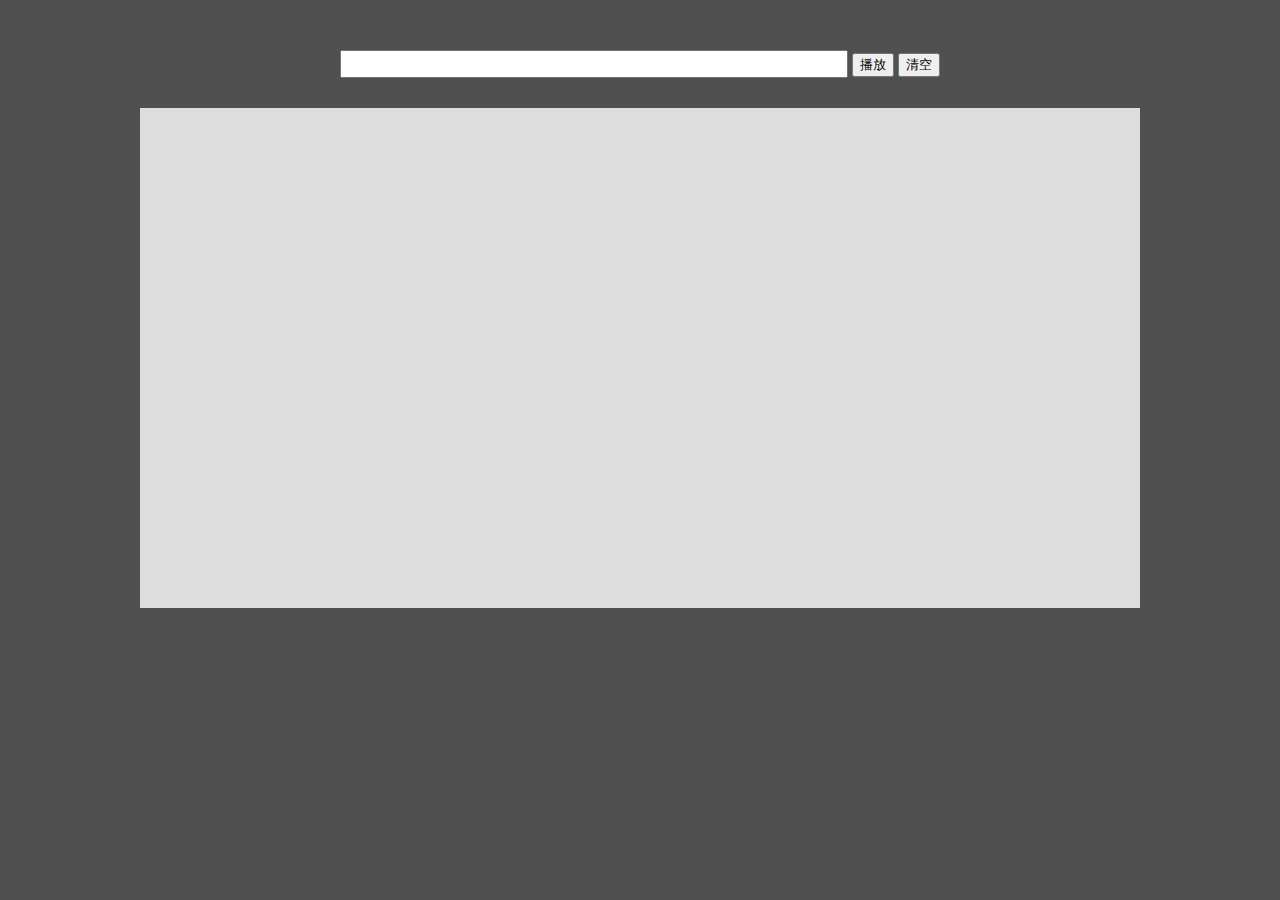
==== index.html @ 6b45cc84 "first commit" ====
<!DOCTYPE html>
<html lang="zh">
<head>
  <meta charset="UTF-8">
  <title>VIP视频解析</title>
  <style>
    /* 设置整个网页的背景颜色 */
    body {
      background-color: #505050;
    }
    /* 设置搜索框，让其垂直居中 */
    .search {
      margin-top: 50px;
      text-align: center;
    }
    .search input {
      width: 500px;
      height: 22px;
      outline: none;
    }
    .search button {
      vertical-align: center;
    }
    /* 设置播放器的宽高和背景色 */
    iframe {
      display: block;
      width: 1000px;
      height: 500px;
      margin: 30px auto;
      background-color: #dddddd;
    }
  </style>
</head>
<body>

<!-- 保存输入地址，并且可以清空地址栏 -->
<div class="search">
  <input type="text" id="text">
  <button type="button" onclick="play()">播放</button>
  <button type="button" onclick="reset()">清空</button>
</div>

<iframe src="" frameborder="0" id="player" allowfullscreen allowtransparency></iframe>

<script>
  // 获取输入框对象
  let input = document.getElementById("text")
  // 绑定 点击事件
  input.addEventListener('keyup', function (event) {
    event.preventDefault()
    if (event.keyCode === 13) {
      play()
    }
  })
  // 当点击播放时
  function play() {
    // 获取输入框对象
    let input = document.getElementById("text")
    // 提取输入框内容并拼接成合适的url
    let url = 'http://17kyun.com/api.php?url=' + input.value
    // 修改iframe的src
    let player = document.getElementById('player')
    player.src = url
  }
  // 当点击清空时
  function reset() {
    // 获取输入框对象
    let input = document.getElementById("text")
    // 清空输入框
    input.value = ''
  }
</script>

</body>
</html>
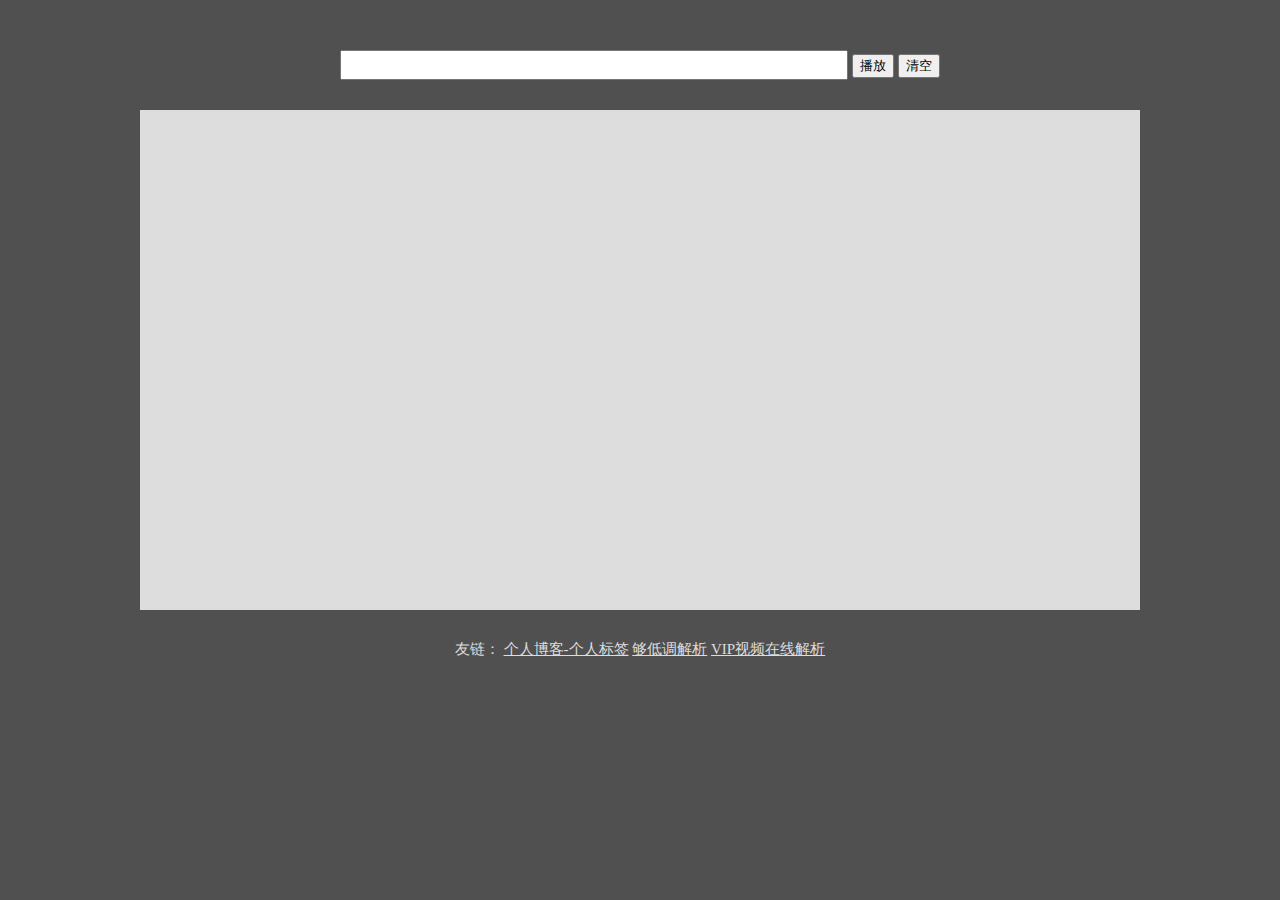
==== commit ba63004f: "add friendLink" ====
--- a/index.html
+++ b/index.html
@@ -3,11 +3,14 @@
 <head>
   <meta charset="UTF-8">
   <title>VIP视频解析</title>
+  <base target="_blank">
   <style>
     /* 设置整个网页的背景颜色 */
     body {
       background-color: #505050;
+      font-size: 15px;
     }
+
     /* 设置搜索框，让其垂直居中 */
     .search {
       margin-top: 50px;
@@ -15,12 +18,13 @@
     }
     .search input {
       width: 500px;
-      height: 22px;
+      height: 24px;
       outline: none;
     }
     .search button {
       vertical-align: center;
     }
+
     /* 设置播放器的宽高和背景色 */
     iframe {
       display: block;
@@ -29,46 +33,101 @@
       margin: 30px auto;
       background-color: #dddddd;
     }
+
+    /* 友链 */
+    .friendLink {
+      text-align: center;
+      color: #ddd;
+    }
+    .friendLink a {
+      color: #ddd;
+    }
   </style>
 </head>
 <body>
 
-<!-- 保存输入地址，并且可以清空地址栏 -->
+<!--搜索栏-->
 <div class="search">
   <input type="text" id="text">
-  <button type="button" onclick="play()">播放</button>
+  <button type="button" onclick="input_parse()">播放</button>
   <button type="button" onclick="reset()">清空</button>
 </div>
 
-<iframe src="" frameborder="0" id="player" allowfullscreen allowtransparency></iframe>
+<iframe src="" frameborder="0" id="player" scrolling="no" allowfullscreen allowtransparency></iframe>
+
+<!-- 友情链接 -->
+<div class="friendLink">
+  友链：
+  <a href="https://here200.github.io/2022/08/16/%E4%B8%AA%E4%BA%BA%E4%B9%A6%E7%AD%BE/">个人博客-个人标签</a>
+  <a href="http://www.gddyu.com/">够低调解析</a>
+  <a href="https://v.ctrlqq.com/">VIP视频在线解析</a>
+</div>
 
 <script>
+  /*
+  *  BL解析： https://svip.bljiex.cc/?v=
+  *  云解析： https://jx.iztyy.com/svip/?url=
+  *   MAQQ:   https://player.maqq.cn/?url=
+  * */
+  // 接口
+  let parse_url = 'https://svip.bljiex.cc/?v='
   // 获取输入框对象
   let input = document.getElementById("text")
-  // 绑定 点击事件
-  input.addEventListener('keyup', function (event) {
-    event.preventDefault()
-    if (event.keyCode === 13) {
-      play()
-    }
-  })
-  // 当点击播放时
-  function play() {
-    // 获取输入框对象
-    let input = document.getElementById("text")
-    // 提取输入框内容并拼接成合适的url
-    let url = 'http://17kyun.com/api.php?url=' + input.value
-    // 修改iframe的src
-    let player = document.getElementById('player')
+  // 获取iframe对象
+  let player = document.getElementById('player')
+
+  function play(url) {
+    // 修改src的值为解析地址
     player.src = url
   }
+
+  // 当点击播放时
+  function input_parse() {
+    let url = parse_url + input.value
+    // 播放视频
+    play(url)
+  }
+
   // 当点击清空时
   function reset() {
-    // 获取输入框对象
-    let input = document.getElementById("text")
     // 清空输入框
     input.value = ''
   }
+
+  // 按键控制
+    // 在选中输入框的情况下，按Enter触发解析动作，按Esc键触发输入内容清空动作。
+    input.addEventListener('keyup', function (event) {
+      event.preventDefault()
+      if (event.keyCode === 13) {
+        input_parse()
+      } else if (event.keyCode === 27) {
+        reset()
+      }
+    })
+
+  // 通过地址栏解析
+    // 提取?后面的url的值，并进行解析动作,如果不存在，则不进行解析
+      // 获取网址的url
+      let tmp = location.search
+      // 提取url=后面的网址
+      let href = tmp.substr(tmp.indexOf('?'))
+      let reg = "url=([^&]*)"
+      let url = href.match(reg)[0]
+      if (url !== null && url.length > 4) {
+        url =  url.substr(url.indexOf('url=') + 4)
+        // 解析该网址
+        location_parse(url)
+      }
+
+      // 进行url的解析
+      function location_parse(url) {
+        // 拼接成合适的url
+        let tmp = parse_url + url
+        // 播放视频
+        play(tmp)
+        // 把url填入搜索栏中
+        input.value = url
+      }
 </script>
 
 </body>
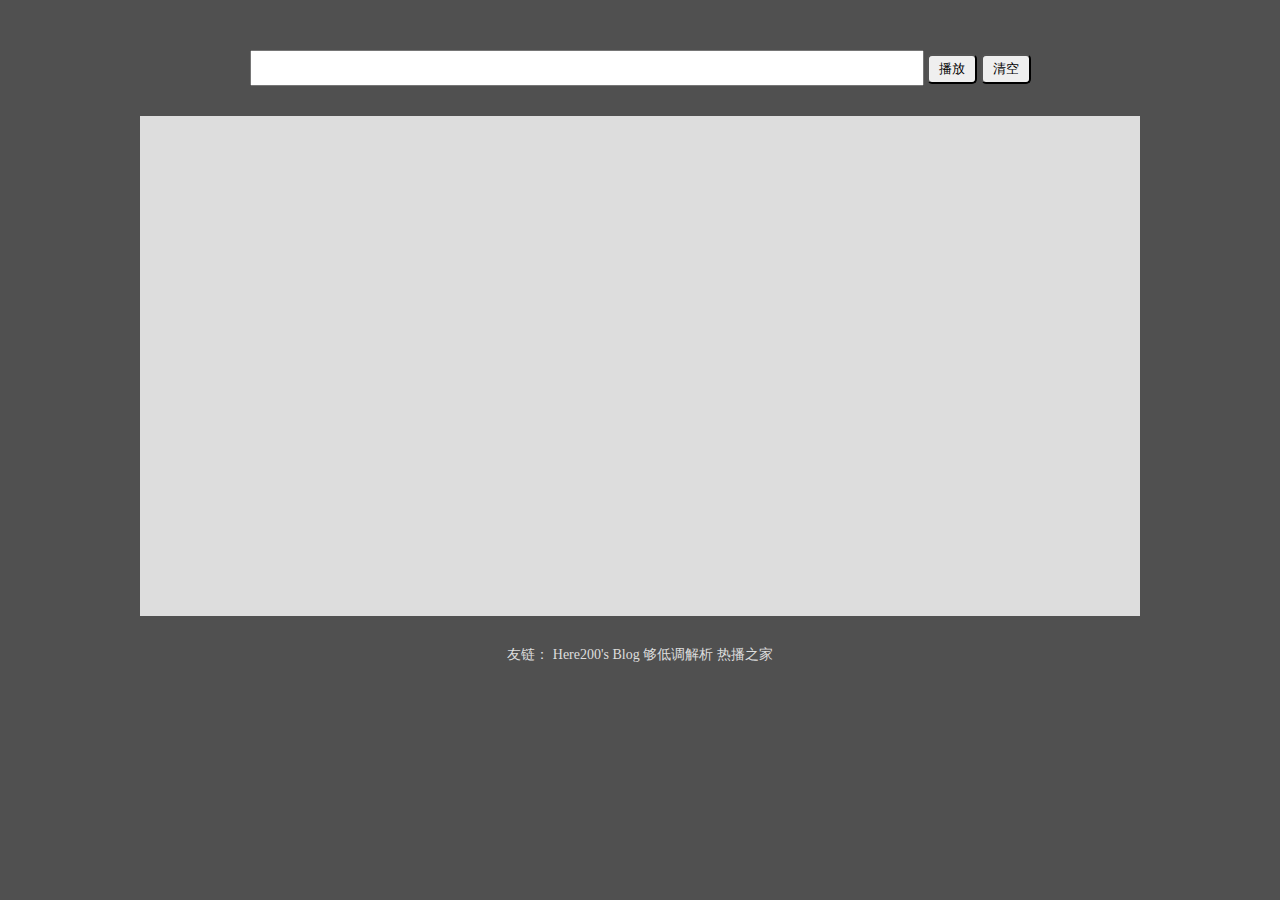
==== commit 277e5af2: "add a attribute on an input element. Make it auto focus when the website is opened at first time." ====
--- a/index.html
+++ b/index.html
@@ -8,7 +8,7 @@
     /* 设置整个网页的背景颜色 */
     body {
       background-color: #505050;
-      font-size: 15px;
+      font-size: 14px;
     }
 
     /* 设置搜索框，让其垂直居中 */
@@ -17,12 +17,18 @@
       text-align: center;
     }
     .search input {
-      width: 500px;
-      height: 24px;
+      width: 666px;
+      height: 30px;
       outline: none;
+      font-size: 16px;
     }
     .search button {
+      width: 50px;
+      height: 30px;
+      border-radius: 5px;
       vertical-align: center;
+      cursor: pointer;
+      outline: none;
     }
 
     /* 设置播放器的宽高和背景色 */
@@ -32,6 +38,8 @@
       height: 500px;
       margin: 30px auto;
       background-color: #dddddd;
+      border: none;
+      overflow: hidden;
     }
 
     /* 友链 */
@@ -41,6 +49,7 @@
     }
     .friendLink a {
       color: #ddd;
+      text-decoration: none;
     }
   </style>
 </head>
@@ -48,86 +57,86 @@
 
 <!--搜索栏-->
 <div class="search">
-  <input type="text" id="text">
+  <input type="text" id="text" autofocus>
   <button type="button" onclick="input_parse()">播放</button>
   <button type="button" onclick="reset()">清空</button>
 </div>
 
-<iframe src="" frameborder="0" id="player" scrolling="no" allowfullscreen allowtransparency></iframe>
+<iframe src="" id="player" allowfullscreen allowtransparency></iframe>
 
 <!-- 友情链接 -->
 <div class="friendLink">
   友链：
-  <a href="https://here200.github.io/2022/08/16/%E4%B8%AA%E4%BA%BA%E4%B9%A6%E7%AD%BE/">个人博客-个人标签</a>
+  <a href="https://here200.github.io/">Here200's Blog</a>
   <a href="http://www.gddyu.com/">够低调解析</a>
-  <a href="https://v.ctrlqq.com/">VIP视频在线解析</a>
+  <a href="https://rebozj.com/">热播之家</a>
 </div>
 
 <script>
   /*
   *  BL解析： https://svip.bljiex.cc/?v=
   *  云解析： https://jx.iztyy.com/svip/?url=
-  *   MAQQ:   https://player.maqq.cn/?url=
-  * */
+  *   MAQQ:  https://player.maqq.cn/?url=
+  **/
+
   // 接口
   let parse_url = 'https://svip.bljiex.cc/?v='
+
   // 获取输入框对象
-  let input = document.getElementById("text")
+  const input = document.getElementById("text")
   // 获取iframe对象
-  let player = document.getElementById('player')
+  const player = document.getElementById('player')
 
   function play(url) {
-    // 修改src的值为解析地址
-    player.src = url
+    player.src = parse_url + url
   }
 
   // 当点击播放时
   function input_parse() {
-    let url = parse_url + input.value
-    // 播放视频
-    play(url)
+    play(input.value)
   }
 
   // 当点击清空时
   function reset() {
-    // 清空输入框
     input.value = ''
   }
 
-  // 按键控制
+  (function () {
     // 在选中输入框的情况下，按Enter触发解析动作，按Esc键触发输入内容清空动作。
-    input.addEventListener('keyup', function (event) {
-      event.preventDefault()
-      if (event.keyCode === 13) {
-        input_parse()
-      } else if (event.keyCode === 27) {
-        reset()
+    input.onkeyup = function (event) {
+      switch (event.key) {
+        case "Enter": { // 回车键
+          input_parse()
+          break
+        }
+        case "Escape": { // ESC键
+          reset()
+          break
+        }
       }
-    })
+    }
 
-  // 通过地址栏解析
-    // 提取?后面的url的值，并进行解析动作,如果不存在，则不进行解析
-      // 获取网址的url
-      let tmp = location.search
-      // 提取url=后面的网址
-      let href = tmp.substr(tmp.indexOf('?'))
-      let reg = "url=([^&]*)"
-      let url = href.match(reg)[0]
+    // 通过地址栏解析。提取?后面的url的值，并进行解析动作,如果不存在，则不进行解析
+    const reg = "url=([^&]*)"
+    // 获取网址的url
+    const tmp = location.search
+    // 提取url=后面的网址
+    const href = tmp.substr(tmp.indexOf('?'))
+    const result = href.match(reg)
+    if (result != null) {
+      let url = result[0]
       if (url !== null && url.length > 4) {
-        url =  url.substr(url.indexOf('url=') + 4)
-        // 解析该网址
-        location_parse(url)
+        location_parse(url.substr(url.indexOf('url=') + 4))
       }
+    }
 
-      // 进行url的解析
-      function location_parse(url) {
-        // 拼接成合适的url
-        let tmp = parse_url + url
-        // 播放视频
-        play(tmp)
-        // 把url填入搜索栏中
-        input.value = url
-      }
+    // 进行url的解析
+    function location_parse(url) {
+      play(url)
+      // 把url填入搜索栏中
+      input.value = url
+    }
+  })()
 </script>
 
 </body>
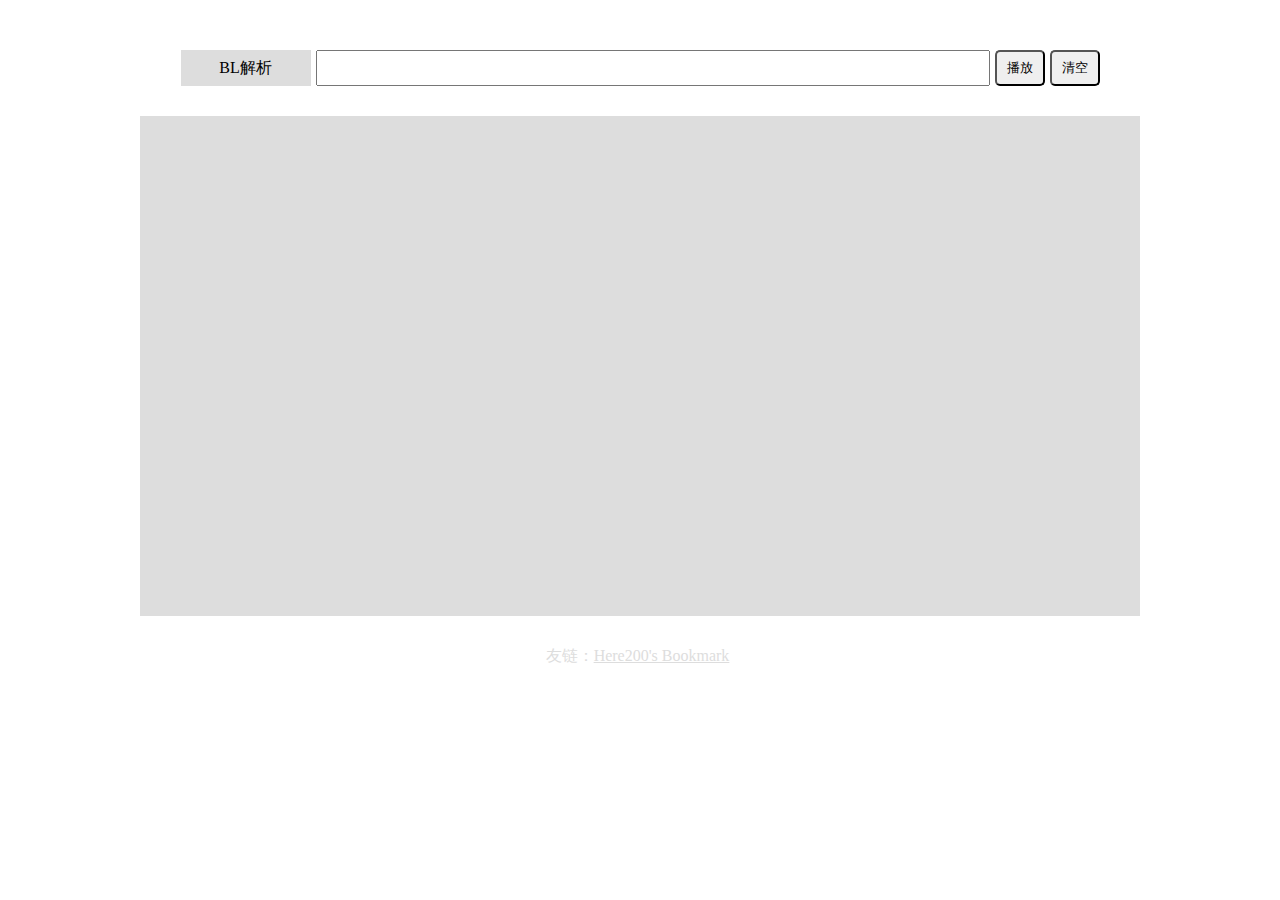
==== commit 603a1e58: "adding style to support mobbie divice" ====
--- a/index.html
+++ b/index.html
@@ -4,140 +4,32 @@
   <meta charset="UTF-8">
   <title>VIP视频解析</title>
   <base target="_blank">
-  <style>
-    /* 设置整个网页的背景颜色 */
-    body {
-      background-color: #505050;
-      font-size: 14px;
-    }
-
-    /* 设置搜索框，让其垂直居中 */
-    .search {
-      margin-top: 50px;
-      text-align: center;
-    }
-    .search input {
-      width: 666px;
-      height: 30px;
-      outline: none;
-      font-size: 16px;
-    }
-    .search button {
-      width: 50px;
-      height: 30px;
-      border-radius: 5px;
-      vertical-align: center;
-      cursor: pointer;
-      outline: none;
-    }
-
-    /* 设置播放器的宽高和背景色 */
-    iframe {
-      display: block;
-      width: 1000px;
-      height: 500px;
-      margin: 30px auto;
-      background-color: #dddddd;
-      border: none;
-      overflow: hidden;
-    }
-
-    /* 友链 */
-    .friendLink {
-      text-align: center;
-      color: #ddd;
-    }
-    .friendLink a {
-      color: #ddd;
-      text-decoration: none;
-    }
-  </style>
+  <link rel="stylesheet" href="./static/css/reset.css">
+  <link rel="stylesheet" href="./static/css/common.css">
+  <link rel="stylesheet" media="(min-width: 1000px)" href="./static/css/big-style.css">
+  <link rel="stylesheet" media="(max-width: 1000px)" href="./static/css/small-style.css">
 </head>
 <body>
 
-<!--搜索栏-->
-<div class="search">
-  <input type="text" id="text" autofocus>
-  <button type="button" onclick="input_parse()">播放</button>
-  <button type="button" onclick="reset()">清空</button>
-</div>
+  <!-- 搜索栏 -->
+  <div class="nav">
+    <div class="route">
+      <div class="title">播放线路选择</div>
+      <ul class="list"></ul>
+    </div>
+    <input type="text" class="search" autofocus>
+    <button class="click">播放</button>
+    <button class="clear">清空</button>
+  </div>
 
-<iframe src="" id="player" allowfullscreen allowtransparency></iframe>
+  <!-- 播放器 -->
+  <iframe src="" class="player" allowfullscreen allowtransparency></iframe>
 
-<!-- 友情链接 -->
-<div class="friendLink">
-  友链：
-  <a href="https://here200.github.io/">Here200's Blog</a>
-  <a href="http://www.gddyu.com/">够低调解析</a>
-  <a href="https://rebozj.com/">热播之家</a>
-</div>
+  <!-- 友情链接 -->
+  <div class="friendLink">友链：</div>
 
-<script>
-  /*
-  *  BL解析： https://svip.bljiex.cc/?v=
-  *  云解析： https://jx.iztyy.com/svip/?url=
-  *   MAQQ:  https://player.maqq.cn/?url=
-  **/
-
-  // 接口
-  let parse_url = 'https://svip.bljiex.cc/?v='
-
-  // 获取输入框对象
-  const input = document.getElementById("text")
-  // 获取iframe对象
-  const player = document.getElementById('player')
-
-  function play(url) {
-    player.src = parse_url + url
-  }
-
-  // 当点击播放时
-  function input_parse() {
-    play(input.value)
-  }
-
-  // 当点击清空时
-  function reset() {
-    input.value = ''
-  }
-
-  (function () {
-    // 在选中输入框的情况下，按Enter触发解析动作，按Esc键触发输入内容清空动作。
-    input.onkeyup = function (event) {
-      switch (event.key) {
-        case "Enter": { // 回车键
-          input_parse()
-          break
-        }
-        case "Escape": { // ESC键
-          reset()
-          break
-        }
-      }
-    }
-
-    // 通过地址栏解析。提取?后面的url的值，并进行解析动作,如果不存在，则不进行解析
-    const reg = "url=([^&]*)"
-    // 获取网址的url
-    const tmp = location.search
-    // 提取url=后面的网址
-    const href = tmp.substr(tmp.indexOf('?'))
-    const result = href.match(reg)
-    if (result != null) {
-      let url = result[0]
-      if (url !== null && url.length > 4) {
-        location_parse(url.substr(url.indexOf('url=') + 4))
-      }
-    }
-
-    // 进行url的解析
-    function location_parse(url) {
-      play(url)
-      // 把url填入搜索栏中
-      input.value = url
-    }
-  })()
-</script>
-
+  <script src="./static/js/data.js"></script>
+  <script src="./static/js/main.js"></script>
+  
 </body>
 </html>--- a/static/css/big-style.css
+++ b/static/css/big-style.css
@@ -0,0 +1,94 @@
+/* 导航条 */
+.nav {
+  display: flex;
+  justify-content: center;
+  height: 36px;
+  margin-top: 50px;
+}
+
+/* 导航条-播放列表 */
+.nav .route {
+  display: flex;
+  justify-content: center;
+  align-items: center;
+  position: relative;
+  width: 130px;
+
+  background-color: #ddd;
+}
+
+.nav .route .title {
+  cursor: pointer;
+}
+
+.nav .route:hover .list {
+  display: block;
+}
+
+.route .list {
+  display: none;
+  position: absolute;
+  left: 0;
+  right: 0;
+  top: 36px;
+
+  text-align: center;
+  background-color: #0d0;
+}
+
+.route .list li {
+  height: 25px;
+
+  line-height: 25px;
+  font-size: 15px;
+  cursor: pointer;
+}
+
+.route .list li:hover {
+  background-color: #ff0;
+}
+
+/* 导航条-输入框 */
+.nav .search {
+  width: 666px;
+  margin: 0 5px;
+
+  outline: none;
+  font-size: 16px;
+}
+
+/* 导航条-按钮 */
+.nav button {
+  width: 50px;
+
+  border-radius: 5px;
+  cursor: pointer;
+  outline: none;
+}
+
+.nav .clear {
+  margin-left: 5px;
+}
+
+/* 播放器 */
+.player {
+  display: block;
+  width: 1000px;
+  height: 500px;
+  margin: 30px auto;
+
+  background-color: #ddd;
+  border: none;
+  overflow: hidden;
+}
+
+/* 友链 */
+.friendLink {
+  text-align: center;
+  color: #ddd;
+}
+.friendLink a {
+  margin-right: 5px;
+  
+  color: #ddd;
+}--- a/static/css/small-style.css
+++ b/static/css/small-style.css
@@ -0,0 +1,97 @@
+body {
+  font-size: 25px;
+}
+
+/* 导航条 */
+.nav {
+  display: flex;
+  justify-content: center;
+  height: 74px;
+  margin-top: 5vh;
+}
+
+/* 导航条-播放列表 */
+.nav .route {
+  display: flex;
+  justify-content: center;
+  align-items: center;
+  position: relative;
+  width: 150px;
+
+  background-color: #ddd;
+}
+
+.nav .route .title {
+  cursor: pointer;
+}
+
+.nav .route:hover .list {
+  display: block;
+}
+
+.route .list {
+  display: none;
+  position: absolute;
+  left: 0;
+  right: 0;
+  top: 74px;
+
+  text-align: center;
+  background-color: #0d0;
+}
+
+.route .list li {
+  height: 40px;
+  line-height: 40px;
+  cursor: pointer;
+}
+
+.route .list li:hover {
+  background-color: #ff0;
+}
+
+/* 导航条-输入框 */
+.nav .search {
+  width: 50%;
+  margin: 0 5px;
+
+  outline: none;
+  font-size: 22px;
+}
+
+/* 导航条-按钮 */
+.nav button {
+  width: 10%;
+
+  border-radius: 20px;
+  cursor: pointer;
+  outline: none;
+  font-size: 25px;
+}
+
+.nav .clear {
+  margin-left: 5px;
+}
+
+/* 播放器 */
+.player {
+  display: block;
+  margin: 20px auto;
+  width: 96%;
+  height: 60vh;
+  
+  background-color: #ddd;
+  border: none;
+  overflow: hidden;
+}
+
+/* 友链 */
+.friendLink {
+  text-align: center;
+  color: #ddd;
+}
+.friendLink a {
+  margin-right: 5px;
+  
+  color: #ddd;
+}